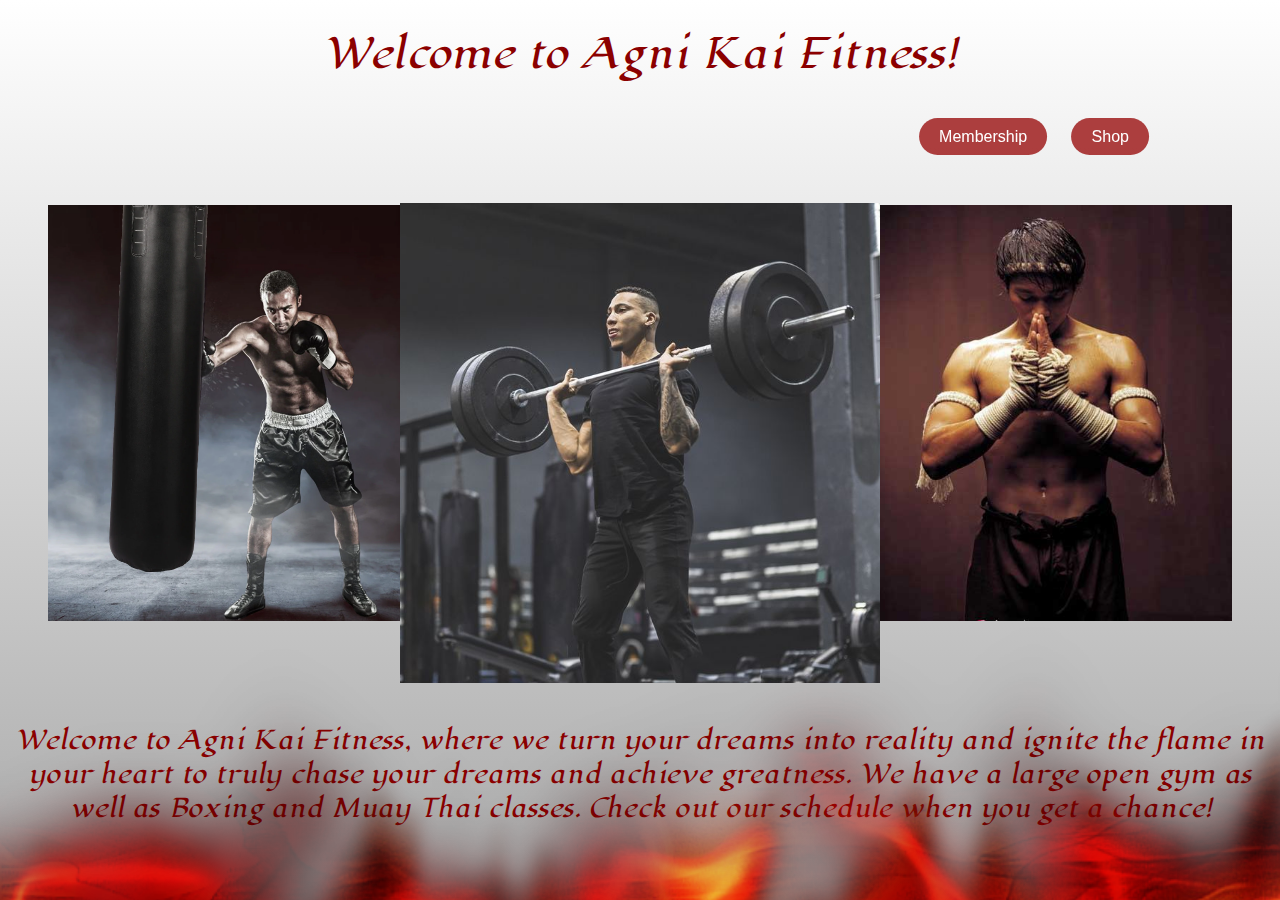
==== Aboutus.html @ 9c4a4966 "Add files via upload" ====
﻿<!DOCTYPE html>
<html lang="en">
<head>
    <meta charset="UTF-8">
    <meta name="viewport" content="width=device-width, initial-scale=1.0">
    <title>Agni Kai Fitness</title>
    <link rel="preconnect" href="https://fonts.googleapis.com">
    <link rel="preconnect" href="https://fonts.gstatic.com" crossorigin>
    <link href="https://fonts.googleapis.com/css2?family=Lugrasimo&display=swap" rel="stylesheet">
    <link href="Style.css" rel="stylesheet">
</head>
<body>
    <div class="container">
        <h1>Welcome to Agni Kai Fitness!</h1>
        <div class="rectangle">
            <div class="images-container">
                <img src="boxer.webp" alt="boxer">
                <img src="gymguy.jpg" alt="Guy lifting weight" class="center-image">
                <img src="TonyJa.jpg" alt="Muay Thai">
            </div>
        </div>
        <p class="bottom-text">Welcome to Agni Kai Fitness, where we turn your dreams into reality and ignite the flame in your heart to truly chase your dreams and achieve greatness. We have a large open gym as well as Boxing and Muay Thai classes. Check out our schedule when you get a chance!</p>
    </div>
    <img class="fixed-image" src="flame.png" alt="flame_decal">
    <div class="links-container">
        <a href="programs.html">Membership</a>
        <a href="shop.html">Shop</a>
    </div>
</body>
</html>
---- Style.css ----
body, html {
    height: 100%;
    margin: 0;
    font-family: Arial, sans-serif;
}
.container {
    display: flex;
    flex-direction: column;
    align-items: center;
    justify-content: center;
    height: 100%;
    background-image: linear-gradient(white, darkgrey);;
}
h1 {
    color: darkred;
    font-family: "Lugrasimo", cursive;
    font-weight: 400;
    font-style: normal;
    font-size: 40px;
    margin-bottom: 7em;
}
.rectangle {
    width: 80%;
    height:200px;
    background-color:darkred;
    display: flex;
    align-items: center;
    justify-content: center;
    position: relative;
    margin-bottom: 23em;
}
.images-container {
    display: flex;
    justify-content: space-around;
    position: absolute;
}
.images-container img {
    width: 22em;
    height: 26em;
    margin-top:1em;
}
.images-container .center-image {
    margin-top: 14px;
    width: 30em;
    height: 30em;
    margin-bottom: 20px;
    position:static;
}

p {
    font-family: "Lugrasimo";
}

.container {
    position: relative;
    min-height: 100vh; 
        }

.bottom-text {
    position: absolute;
    bottom: 2em;
    text-align:center;
    font-size:25px;
    color:darkred;
        }
        .fixed-image {
            position: fixed;
            bottom: 0;
            width:100em;
            height: 40em;
        }
        img {
            width: 100%;
            height: 100%;
            object-fit: cover; 
        }
        .links-container {
            position: fixed;
            top:8em;
            left: 80%;
            transform: translateX(-50%);
            z-index: 1000;
        }
.links-container a {
            color: white;
            text-decoration: none;
            margin-left: 20px;
            padding: 10px 20px;
            border-radius: 20px;
            background-color: rgba(148, 1, 1, 0.748); 
        }
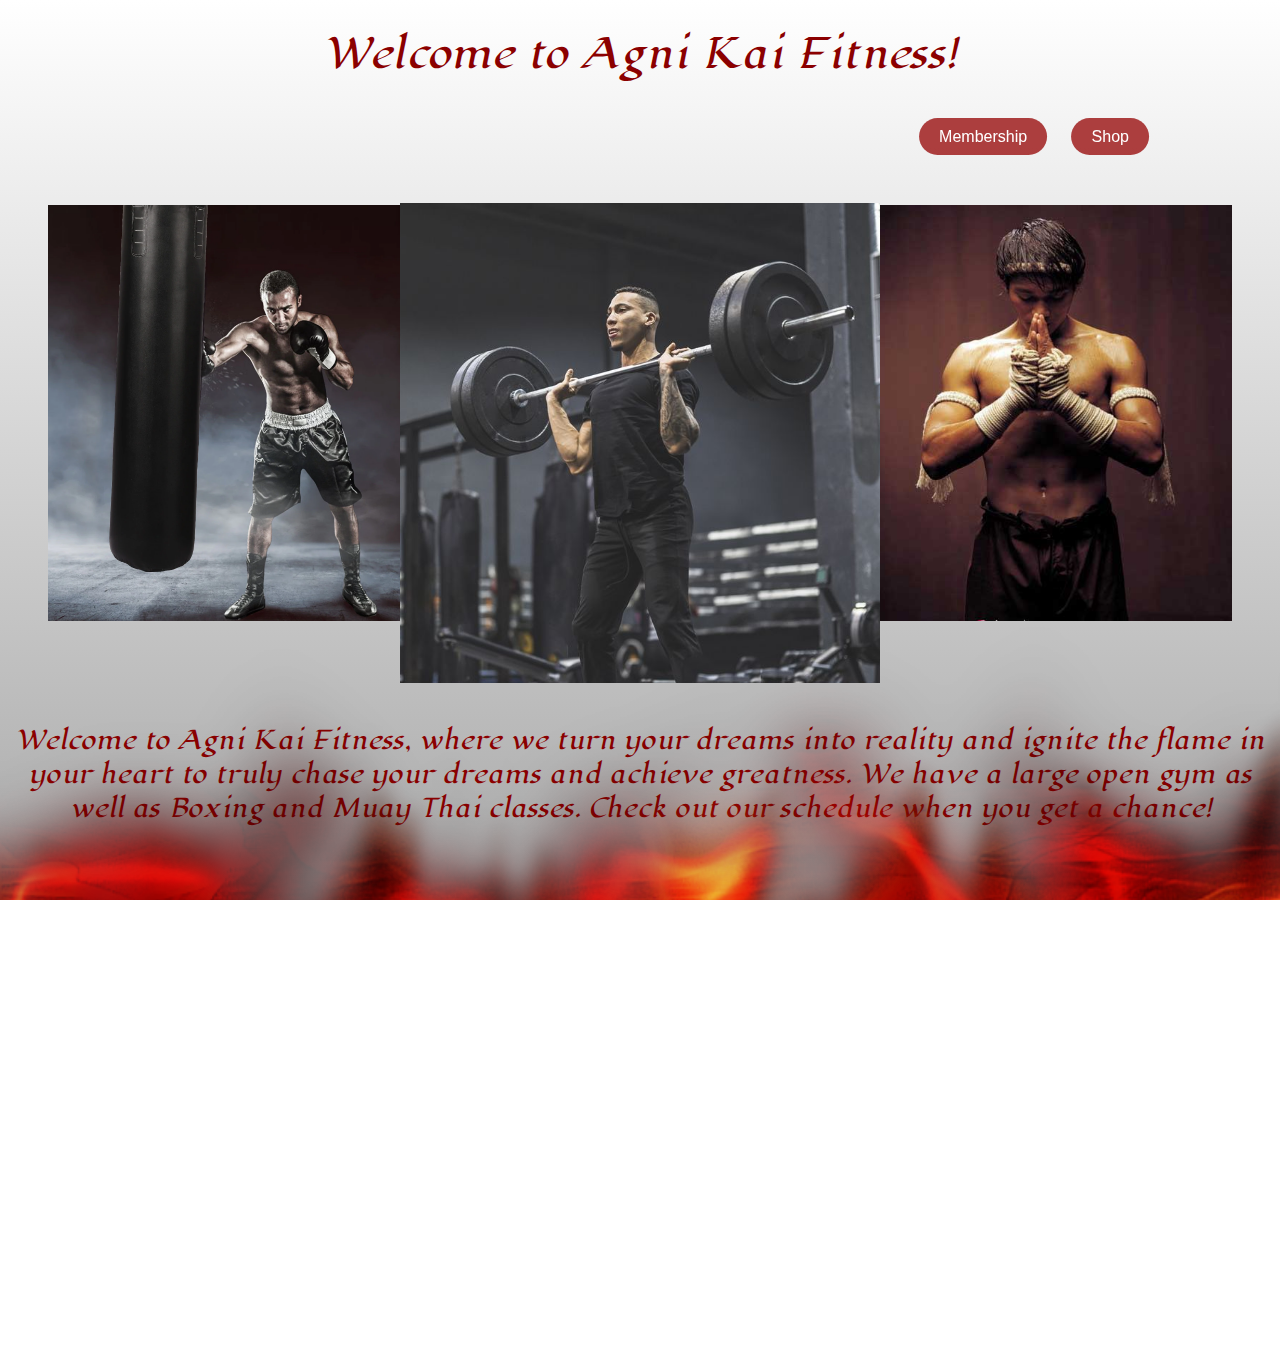
==== commit 28164839: "Add files via upload" ====
--- a/Aboutus.html
+++ b/Aboutus.html
@@ -26,5 +26,10 @@
         <a href="programs.html">Membership</a>
         <a href="shop.html">Shop</a>
     </div>
+
+    <!-- Map Section -->
+    <div class="map-container">
+        <iframe src="https://www.google.com/maps/embed?pb=!1m18!1m12!1m3!1d3899.282260879826!2d-122.40733848520513!3d37.775470674541185!2m3!1f0!2f0!3f0!3m2!1i1024!2i768!4f13.1!3m3!1m2!1s0x80858080ec4b5ce9%3A0x132a49bae2f635d4!2sGolden%20Gate%20Bridge!5e0!3m2!1sen!2sus!4v1637931121951!5m2!1sen!2sus" width="600" height="450" style="border:0;" allowfullscreen="" loading="lazy"></iframe>
+    </div>
 </body>
 </html>
